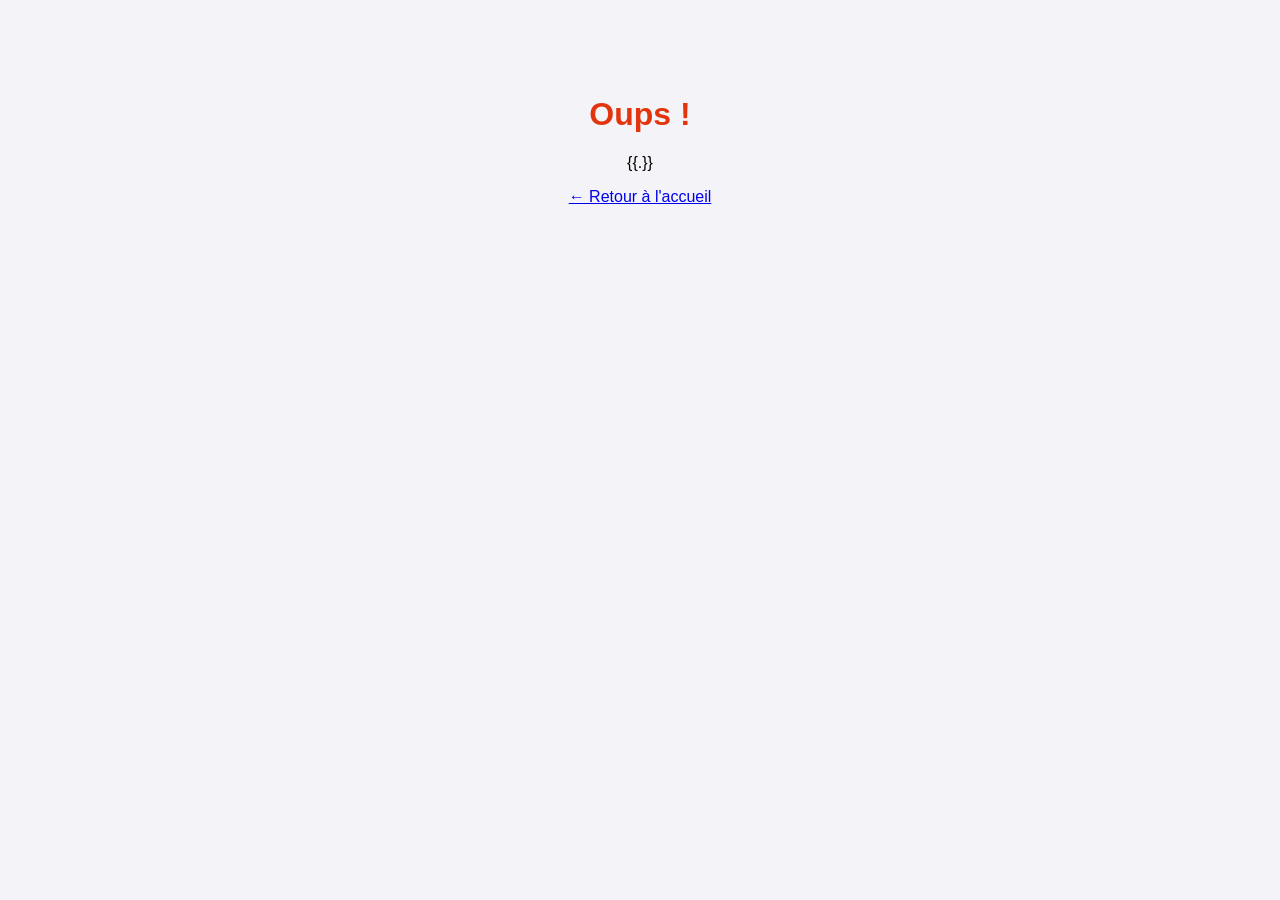
==== templates/erreur.html @ 9d4cda1b "Pokédex : la fiche d'un Pokémon et les pages d'erreur C'est le code exact de la fin de la séance 2 d" ====
<!DOCTYPE html>
<html lang="fr">
<head>
  <meta charset="UTF-8">
  <title>Erreur</title>
  <link rel="stylesheet" href="/static/style.css">
</head>
<body>
  <div class="erreur">
    <h1>Oups !</h1>
    <p>{{.}}</p>
    <a href="/">← Retour à l'accueil</a>
  </div>
</body>
</html>
---- static/style.css ----
body {
  font-family: sans-serif;
  background: #f4f4f8;
  margin: 0;
  padding: 2rem;
}

h1 {
  text-align: center;
  color: #e3350d;
}

.grille {
  display: grid;
  grid-template-columns: repeat(auto-fill, minmax(160px, 1fr));
  gap: 1.5rem;
}

.carte {
  background: white;
  border-radius: 12px;
  padding: 1rem;
  text-align: center;
  box-shadow: 0 2px 8px rgba(0, 0, 0, 0.15);
  color: black;
  text-decoration: none;
}

.carte img {
  width: 120px;
  image-rendering: pixelated;
}

.carte h2 {
  text-transform: capitalize;
}

.fiche {
  display: flex;
  align-items: center;
  gap: 2rem;
  max-width: 800px;
  margin: 1.5rem auto;
  background: white;
  border-radius: 12px;
  padding: 2rem;
  box-shadow: 0 2px 8px rgba(0, 0, 0, 0.15);
}

.fiche img {
  width: 300px;
}

.fiche h1 {
  text-align: left;
  margin-top: 0;
}

.types {
  padding: 0;
}

.types li {
  display: inline-block;
  background: #e3350d;
  color: white;
  padding: 0.3rem 1rem;
  border-radius: 20px;
  text-transform: capitalize;
}

.erreur {
  text-align: center;
  margin-top: 4rem;
}
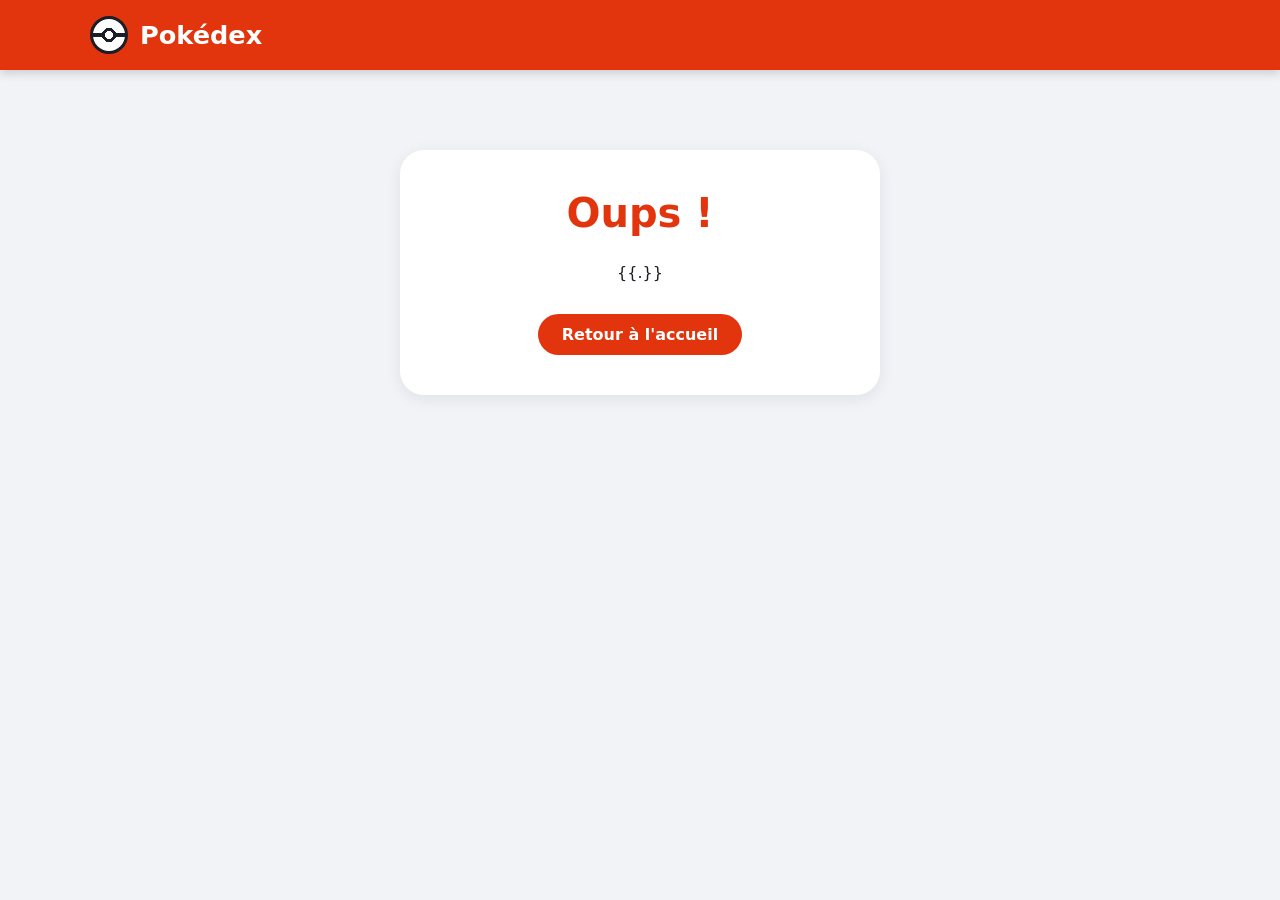
==== commit 8ae88eb2: "TP 2 : les bonus et un CSS de Pokédex Statistiques en barres, couleur par type, liens précédent / su" ====
--- a/templates/erreur.html
+++ b/templates/erreur.html
@@ -2,14 +2,21 @@
 <html lang="fr">
 <head>
   <meta charset="UTF-8">
+  <meta name="viewport" content="width=device-width, initial-scale=1">
   <title>Erreur</title>
   <link rel="stylesheet" href="/static/style.css">
 </head>
 <body>
-  <div class="erreur">
-    <h1>Oups !</h1>
-    <p>{{.}}</p>
-    <a href="/">← Retour à l'accueil</a>
-  </div>
+  <header class="entete">
+    <a class="logo" href="/">Pokédex</a>
+  </header>
+
+  <main class="page">
+    <div class="erreur">
+      <h1>Oups !</h1>
+      <p>{{.}}</p>
+      <a class="bouton" href="/">Retour à l'accueil</a>
+    </div>
+  </main>
 </body>
 </html>
--- a/static/style.css
+++ b/static/style.css
@@ -1,75 +1,434 @@
+/* ========== Les couleurs ========== */
+
+:root {
+  --rouge: #e3350d;
+  --rouge-fonce: #b42a0a;
+  --fond: #f2f3f7;
+  --carte: #ffffff;
+  --texte: #1d1d27;
+  --gris: #5f6373;
+  --bordure: #e3e5ec;
+  --ombre: 0 4px 16px rgba(20, 20, 40, 0.08);
+}
+
+/* ========== La page ========== */
+
+* {
+  box-sizing: border-box;
+}
+
 body {
-  font-family: sans-serif;
-  background: #f4f4f8;
   margin: 0;
-  padding: 2rem;
-}
-
-h1 {
-  text-align: center;
-  color: #e3350d;
+  font-family: "Segoe UI", system-ui, -apple-system, sans-serif;
+  background: var(--fond);
+  color: var(--texte);
+}
+
+a {
+  color: inherit;
+}
+
+.page {
+  max-width: 1100px;
+  margin: 0 auto;
+  padding: 2rem 1rem 4rem;
+}
+
+/* ========== L'en-tête rouge ========== */
+
+.entete {
+  background: var(--rouge);
+  padding: 1rem;
+  box-shadow: 0 2px 10px rgba(0, 0, 0, 0.2);
+}
+
+.logo {
+  display: flex;
+  align-items: center;
+  gap: 0.75rem;
+  max-width: 1100px;
+  margin: 0 auto;
+  color: white;
+  font-size: 1.6rem;
+  font-weight: 800;
+  text-decoration: none;
+}
+
+/* La Poké Ball, dessinée en CSS */
+.logo::before {
+  content: "";
+  width: 32px;
+  height: 32px;
+  border-radius: 50%;
+  border: 3px solid #1d1d27;
+  background:
+    radial-gradient(circle, white 0 4px, #1d1d27 4px 7px, transparent 7px),
+    linear-gradient(to bottom, white 0 45%, #1d1d27 45% 55%, white 55%);
+}
+
+/* ========== L'accueil ========== */
+
+.compteur {
+  color: var(--gris);
+  font-weight: 600;
+  margin: 0 0 1.5rem;
 }
 
 .grille {
   display: grid;
-  grid-template-columns: repeat(auto-fill, minmax(160px, 1fr));
-  gap: 1.5rem;
+  grid-template-columns: repeat(auto-fill, minmax(150px, 1fr));
+  gap: 1.25rem;
 }
 
 .carte {
-  background: white;
-  border-radius: 12px;
+  background: var(--carte);
+  border-radius: 16px;
   padding: 1rem;
   text-align: center;
-  box-shadow: 0 2px 8px rgba(0, 0, 0, 0.15);
-  color: black;
   text-decoration: none;
+  box-shadow: var(--ombre);
+  transition: transform 0.15s, box-shadow 0.15s;
+}
+
+.carte:hover {
+  transform: translateY(-4px);
+  box-shadow: 0 10px 24px rgba(20, 20, 40, 0.15);
 }
 
 .carte img {
-  width: 120px;
+  width: 110px;
+  height: 110px;
+  background: var(--fond);
+  border-radius: 50%;
   image-rendering: pixelated;
 }
 
 .carte h2 {
+  margin: 0.25rem 0 0;
+  font-size: 1.1rem;
   text-transform: capitalize;
 }
 
+.numero {
+  margin: 0.5rem 0 0;
+  color: var(--gris);
+  font-weight: 700;
+  font-size: 0.9rem;
+}
+
+/* ========== La fiche ========== */
+
+.navigation {
+  display: flex;
+  justify-content: space-between;
+  margin-bottom: 1.5rem;
+}
+
+.navigation a {
+  background: var(--carte);
+  padding: 0.5rem 1rem;
+  border-radius: 999px;
+  font-weight: 600;
+  text-decoration: none;
+  box-shadow: var(--ombre);
+}
+
+.navigation a:hover {
+  background: var(--rouge);
+  color: white;
+}
+
 .fiche {
-  display: flex;
-  align-items: center;
+  display: grid;
+  grid-template-columns: 1fr 1.2fr;
   gap: 2rem;
-  max-width: 800px;
-  margin: 1.5rem auto;
-  background: white;
+  align-items: center;
+  background: var(--carte);
+  border-radius: 24px;
+  padding: 2rem;
+  box-shadow: var(--ombre);
+}
+
+.fiche-image {
+  background: radial-gradient(circle, #ffffff 0%, var(--fond) 70%);
+  border-radius: 50%;
+  aspect-ratio: 1;
+  display: flex;
+  align-items: center;
+  justify-content: center;
+}
+
+.fiche-image img {
+  width: 85%;
+}
+
+.fiche h1 {
+  margin: 0.25rem 0;
+  font-size: 2.6rem;
+}
+
+.categorie {
+  margin: 0 0 1rem;
+  color: var(--gris);
+}
+
+.description {
+  line-height: 1.6;
+}
+
+.badge {
+  display: inline-block;
+  background: #ffcb05;
+  color: #1d1d27;
+  padding: 0.3rem 0.9rem;
+  border-radius: 999px;
+  font-weight: 700;
+  font-size: 0.85rem;
+}
+
+.mesures {
+  display: flex;
+  gap: 1rem;
+}
+
+.mesures div {
+  flex: 1;
+  background: var(--fond);
   border-radius: 12px;
-  padding: 2rem;
-  box-shadow: 0 2px 8px rgba(0, 0, 0, 0.15);
-}
-
-.fiche img {
-  width: 300px;
-}
-
-.fiche h1 {
-  text-align: left;
+  padding: 0.75rem 1rem;
+}
+
+.mesures span {
+  display: block;
+  color: var(--gris);
+  font-size: 0.85rem;
+}
+
+.mesures b {
+  font-size: 1.3rem;
+}
+
+/* ========== Les blocs (talents, stats, évolutions) ========== */
+
+.colonnes {
+  display: grid;
+  grid-template-columns: 1fr 1.5fr;
+  gap: 0 1.5rem;
+}
+
+.bloc {
+  background: var(--carte);
+  border-radius: 20px;
+  padding: 1.5rem 2rem;
+  margin-top: 1.5rem;
+  box-shadow: var(--ombre);
+}
+
+.bloc h2 {
   margin-top: 0;
-}
+  font-size: 1.3rem;
+}
+
+.talents,
+.stats {
+  list-style: none;
+  padding: 0;
+  margin: 0;
+}
+
+.talents li {
+  padding: 0.6rem 0;
+  border-bottom: 1px solid var(--bordure);
+  text-transform: capitalize;
+}
+
+.talents li:last-child {
+  border-bottom: none;
+}
+
+.cache {
+  margin-left: 0.5rem;
+  background: var(--texte);
+  color: white;
+  padding: 0.15rem 0.6rem;
+  border-radius: 999px;
+  font-size: 0.75rem;
+  text-transform: none;
+}
+
+.stats li {
+  display: grid;
+  grid-template-columns: 130px 40px 1fr;
+  align-items: center;
+  gap: 0.5rem;
+  padding: 0.35rem 0;
+}
+
+.stat-nom {
+  color: var(--gris);
+  text-transform: capitalize;
+}
+
+.barre {
+  max-width: 255px;
+  height: 10px;
+  background: var(--fond);
+  border-radius: 999px;
+  overflow: hidden;
+}
+
+.barre div {
+  height: 100%;
+  background: linear-gradient(to right, #ffcb05, var(--rouge));
+  border-radius: 999px;
+}
+
+/* ========== Les évolutions ========== */
+
+.evolutions,
+.branche {
+  display: flex;
+  align-items: center;
+  gap: 1rem;
+}
+
+.branches {
+  display: flex;
+  flex-wrap: wrap;
+  gap: 1rem;
+}
+
+/* 2 évolutions possibles à la 3e étape : l'une sous l'autre */
+.branche .branches {
+  flex-direction: column;
+}
+
+.evolution {
+  display: flex;
+  flex-direction: column;
+  align-items: center;
+  width: 110px;
+  padding: 0.5rem;
+  border-radius: 16px;
+  text-decoration: none;
+  font-weight: 600;
+  text-transform: capitalize;
+}
+
+.evolution:hover {
+  background: var(--fond);
+}
+
+.evolution img {
+  width: 90px;
+  height: 90px;
+  image-rendering: pixelated;
+}
+
+.fleche {
+  font-size: 1.5rem;
+  color: var(--gris);
+}
+
+/* ========== Les types ========== */
 
 .types {
+  display: flex;
+  gap: 0.5rem;
   padding: 0;
-}
-
-.types li {
+  list-style: none;
+}
+
+.type {
+  padding: 0.3rem 1rem;
+  border-radius: 999px;
+  color: white;
+  font-weight: 600;
+  text-transform: capitalize;
+  background: #777;
+}
+
+.normal   { background: #9fa19f; }
+.fire     { background: #e62829; }
+.water    { background: #2980ef; }
+.grass    { background: #3fa129; }
+.electric { background: #e3b000; }
+.ice      { background: #3dbfdf; }
+.fighting { background: #ff8000; }
+.poison   { background: #9141cb; }
+.ground   { background: #915121; }
+.flying   { background: #6b8fd6; }
+.psychic  { background: #ef4179; }
+.bug      { background: #91a119; }
+.rock     { background: #a59d72; }
+.ghost    { background: #704170; }
+.dragon   { background: #5060e1; }
+.dark     { background: #50413f; }
+.steel    { background: #60a1b8; }
+.fairy    { background: #ef70ef; }
+
+/* ========== La page d'erreur ========== */
+
+.erreur {
+  max-width: 480px;
+  margin: 3rem auto;
+  text-align: center;
+  background: var(--carte);
+  border-radius: 24px;
+  padding: 2.5rem;
+  box-shadow: var(--ombre);
+}
+
+.erreur h1 {
+  margin-top: 0;
+  color: var(--rouge);
+  font-size: 2.5rem;
+}
+
+.bouton {
   display: inline-block;
-  background: #e3350d;
+  margin-top: 1rem;
+  background: var(--rouge);
   color: white;
-  padding: 0.3rem 1rem;
-  border-radius: 20px;
-  text-transform: capitalize;
-}
-
-.erreur {
-  text-align: center;
-  margin-top: 4rem;
-}
+  padding: 0.7rem 1.5rem;
+  border-radius: 999px;
+  font-weight: 700;
+  text-decoration: none;
+}
+
+.bouton:hover {
+  background: var(--rouge-fonce);
+}
+
+/* ========== Sur téléphone ========== */
+
+@media (max-width: 700px) {
+  .fiche,
+  .colonnes {
+    grid-template-columns: 1fr;
+  }
+
+  .fiche h1 {
+    font-size: 2rem;
+  }
+
+  .stats li {
+    grid-template-columns: 110px 36px 1fr;
+  }
+
+  /* Les évolutions de haut en bas */
+  .evolutions,
+  .branche {
+    flex-direction: column;
+  }
+
+  .fleche {
+    transform: rotate(90deg);
+  }
+
+  .branches,
+  .branche .branches {
+    flex-direction: row;
+    justify-content: center;
+  }
+}
